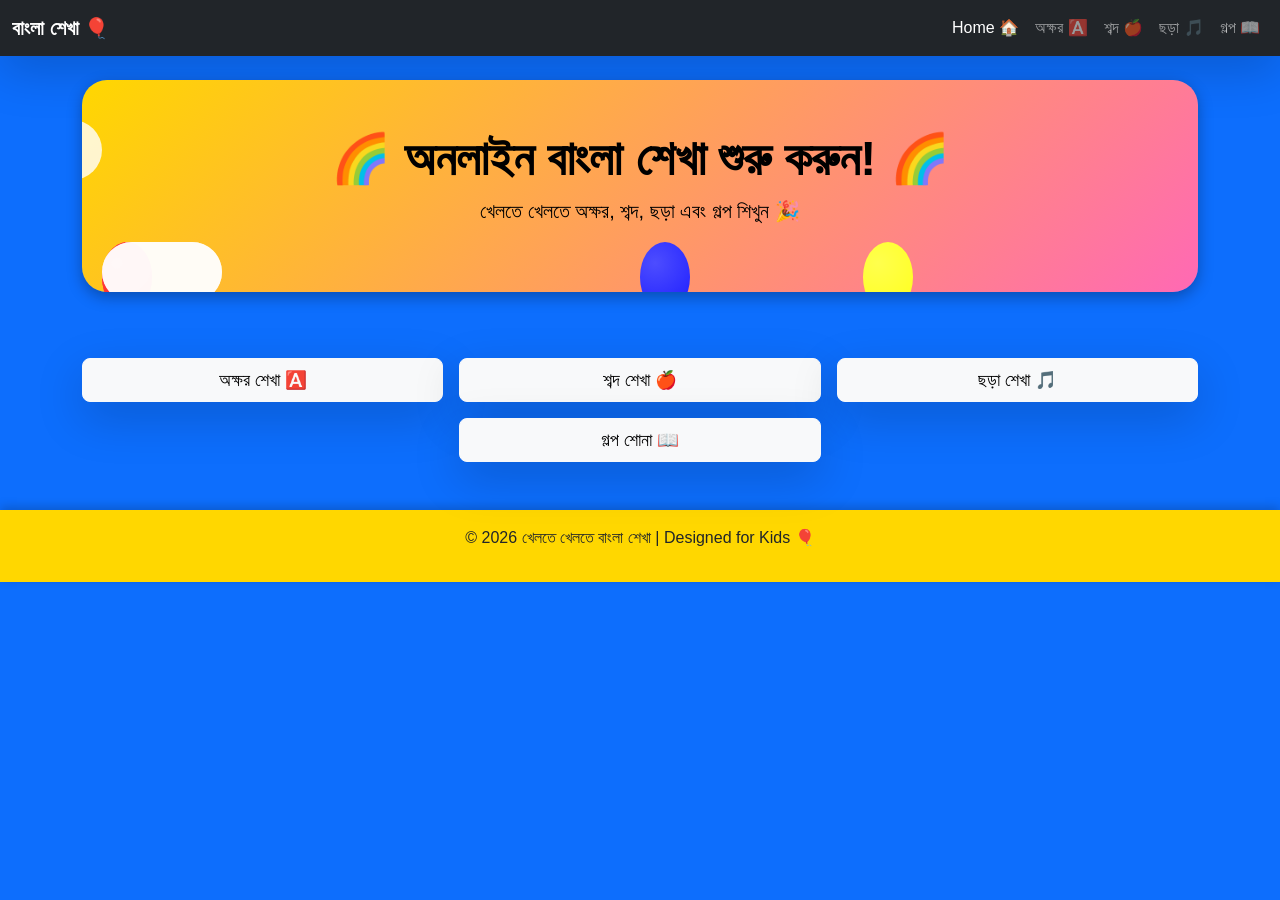
==== index.html @ 8951095a "Bangla for kids" ====
<!DOCTYPE html>
<html lang="bn">
<head>
<meta charset="UTF-8">
<meta name="viewport" content="width=device-width, initial-scale=1">
<title>🎉 খেলতে খেলতে প্রথম বাংলা শেখা 🎉</title>
<link href="https://cdn.jsdelivr.net/npm/bootstrap@5.3.1/dist/css/bootstrap.min.css" rel="stylesheet">
<link rel="stylesheet" href="style.css">
<style>
/* Banner */
.banner {
    position: relative;
    background: linear-gradient(135deg, #FFD700, #FF69B4);
    color: #fff;
    border-radius: 25px;
    padding: 50px 20px;
    overflow: hidden;
    margin-bottom: 50px;
    box-shadow: 0 5px 15px rgba(0,0,0,0.3);
    text-align: center;
}

/* Balloon style */
.balloon {
    position: absolute;
    width: 50px;
    height: 70px;
    border-radius: 50% 50% 50% 50%;
    background: radial-gradient(circle at 30% 30%, #ff4d4d, #ff1a1a);
    animation: float 8s infinite ease-in-out;
}

.balloon::after {
    content: '';
    position: absolute;
    bottom: -20px;
    left: 50%;
    width: 2px;
    height: 20px;
    background: #333;
}

/* Different balloon colors */
.balloon:nth-child(1) { background: radial-gradient(circle at 30% 30%, #ff4d4d, #ff1a1a); animation-delay: 0s; left: 10%; }
.balloon:nth-child(2) { background: radial-gradient(circle at 30% 30%, #4dff4d, #1aff1a); animation-delay: 2s; left: 30%; }
.balloon:nth-child(3) { background: radial-gradient(circle at 30% 30%, #4d4dff, #1a1aff); animation-delay: 4s; left: 50%; }
.balloon:nth-child(4) { background: radial-gradient(circle at 30% 30%, #ffff4d, #ffff1a); animation-delay: 6s; left: 70%; }

/* Balloon animation */
@keyframes float {
    0% { transform: translateY(100px) rotate(0deg); }
    50% { transform: translateY(-50px) rotate(10deg); }
    100% { transform: translateY(100px) rotate(-10deg); }
}

/* Cloud style */
.cloud {
    position: absolute;
    width: 120px;
    height: 60px;
    background: #fff;
    border-radius: 60px;
    opacity: 0.8;
    animation: cloudMove 20s linear infinite;
}

.cloud:nth-child(5) { top: 20px; left: -150px; animation-duration: 25s; }
.cloud:nth-child(6) { top: 60px; left: -200px; animation-duration: 30s; }
.cloud:nth-child(7) { top: 40px; left: -100px; animation-duration: 22s; }

@keyframes cloudMove {
    0% { transform: translateX(0); }
    100% { transform: translateX(120vw); }
}

h1.display-5, p.lead {
    z-index: 10;
    position: relative;
    color: #000;
}
</style>
</head>
<body class="bg-primary text-white">

<!-- Navbar -->
<nav class="navbar navbar-expand-lg navbar-dark bg-dark shadow-lg">
  <div class="container-fluid">
    <a class="navbar-brand fw-bold" href="#">বাংলা শেখা 🎈</a>
    <button class="navbar-toggler" type="button" data-bs-toggle="collapse" data-bs-target="#navbarNav"
      aria-controls="navbarNav" aria-expanded="false" aria-label="Toggle navigation">
      <span class="navbar-toggler-icon"></span>
    </button>
    <div class="collapse navbar-collapse justify-content-end" id="navbarNav">
      <ul class="navbar-nav">
        <li class="nav-item"><a class="nav-link active" href="index.html">Home 🏠</a></li>
        <li class="nav-item"><a class="nav-link" href="letters.html">অক্ষর 🅰️</a></li>
        <li class="nav-item"><a class="nav-link" href="words.html">শব্দ 🍎</a></li>
        <li class="nav-item"><a class="nav-link" href="poems.html">ছড়া 🎵</a></li>
        <li class="nav-item"><a class="nav-link" href="stories.html">গল্প 📖</a></li>
      </ul>
    </div>
  </div>
</nav>

<!-- Animated Banner -->
<div class="container mt-4">
    <div class="banner">
        <h1 class="display-5 fw-bold">🌈 অনলাইন বাংলা শেখা শুরু করুন! 🌈</h1>
        <p class="lead">খেলতে খেলতে অক্ষর, শব্দ, ছড়া এবং গল্প শিখুন 🎉</p>

        <!-- Balloons -->
        <div class="balloon"></div>
        <div class="balloon"></div>
        <div class="balloon"></div>
        <div class="balloon"></div>

        <!-- Clouds -->
        <div class="cloud"></div>
        <div class="cloud"></div>
        <div class="cloud"></div>
    </div>
</div>

<!-- Main Menu Buttons -->
<div class="container text-center mt-5">
    <div class="row mt-5 g-3 justify-content-center">
        <div class="col-md-4 col-sm-6">
            <a href="letters.html" class="btn btn-light btn-lg w-100 shadow-lg">অক্ষর শেখা 🅰️</a>
        </div>
        <div class="col-md-4 col-sm-6">
            <a href="words.html" class="btn btn-light btn-lg w-100 shadow-lg">শব্দ শেখা 🍎</a>
        </div>
        <div class="col-md-4 col-sm-6">
            <a href="poems.html" class="btn btn-light btn-lg w-100 shadow-lg">ছড়া শেখা 🎵</a>
        </div>
        <div class="col-md-4 col-sm-6 mt-3">
            <a href="stories.html" class="btn btn-light btn-lg w-100 shadow-lg">গল্প শোনা 📖</a>
        </div>
    </div>
</div>

<!-- Footer -->
<footer class="mt-5 p-3 text-center text-dark" style="background: #ffd700; box-shadow: 0 -3px 10px rgba(0,0,0,0.2);">
    <p>© 2026 খেলতে খেলতে বাংলা শেখা | Designed for Kids 🎈</p>
</footer>

<script src="https://cdn.jsdelivr.net/npm/bootstrap@5.3.1/dist/js/bootstrap.bundle.min.js"></script>
</body>
</html>
---- style.css ----
body {
    font-family: 'Noto Sans Bengali', sans-serif;
}

h2, h3, h4 {
    text-shadow: 1px 1px #00000033;
}

.card {
    border-radius: 15px;
    transition: transform 0.3s;
}

.card:hover {
    transform: scale(1.05);
}

.card img {
    border-radius: 15px;
}

.btn {
    font-size: 1.1rem;
    transition: transform 0.2s;
}

.btn:hover {
    transform: scale(1.05);
}
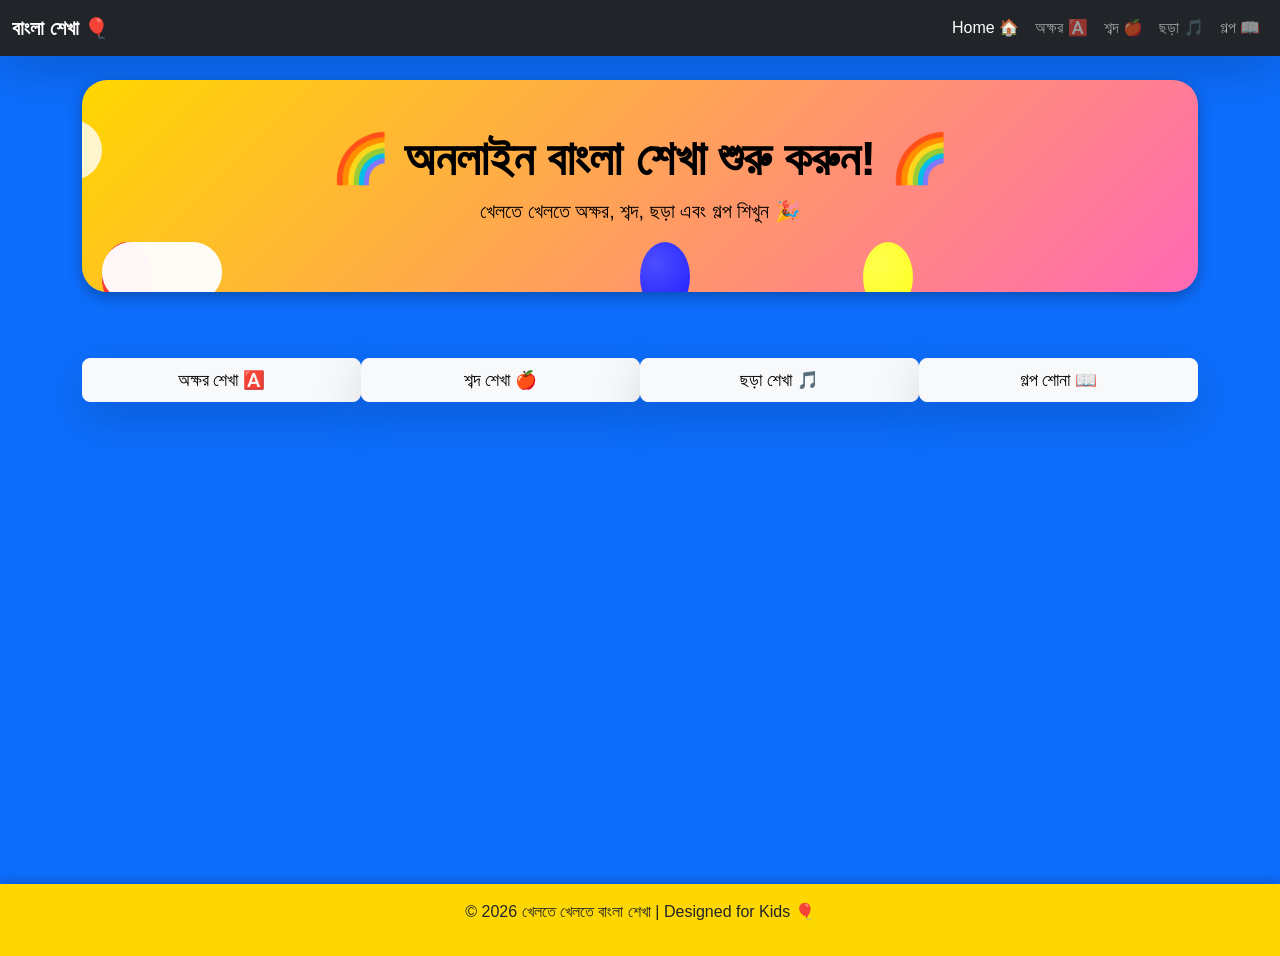
==== commit 9fd89530: "Bangla for kids" ====
--- a/index.html
+++ b/index.html
@@ -81,7 +81,6 @@
 </style>
 </head>
 <body class="bg-primary text-white">
-
 <!-- Navbar -->
 <nav class="navbar navbar-expand-lg navbar-dark bg-dark shadow-lg">
   <div class="container-fluid">
@@ -124,18 +123,31 @@
 <!-- Main Menu Buttons -->
 <div class="container text-center mt-5">
     <div class="row mt-5 g-3 justify-content-center">
-        <div class="col-md-4 col-sm-6">
+        <div class="col-12 d-flex">
+           <div class="col-md-3 col-sm-6 ">
             <a href="letters.html" class="btn btn-light btn-lg w-100 shadow-lg">অক্ষর শেখা 🅰️</a>
         </div>
-        <div class="col-md-4 col-sm-6">
+        <div class="col-md-3 col-sm-6">
             <a href="words.html" class="btn btn-light btn-lg w-100 shadow-lg">শব্দ শেখা 🍎</a>
         </div>
-        <div class="col-md-4 col-sm-6">
+        <div class="col-md-3 col-sm-6">
             <a href="poems.html" class="btn btn-light btn-lg w-100 shadow-lg">ছড়া শেখা 🎵</a>
         </div>
-        <div class="col-md-4 col-sm-6 mt-3">
+        <div class="col-md-3 col-sm-6 ">
             <a href="stories.html" class="btn btn-light btn-lg w-100 shadow-lg">গল্প শোনা 📖</a>
+        </div>  
         </div>
+       <div class="col-12 d-flex py-5  justify-content-center">
+         <div class="col-4 col-sm-6">
+            <iframe width="560" height="315" src="https://www.youtube.com/embed/9xgh8bww0uc?si=xJUAAcAMRT_BK1hu" title="YouTube video player" frameborder="0" allow="accelerometer; autoplay; clipboard-write; encrypted-media; gyroscope; picture-in-picture; web-share" referrerpolicy="strict-origin-when-cross-origin" allowfullscreen></iframe>
+        </div>
+        <div class="col-4 col-sm-6">
+            <iframe width="560" height="315" src="https://www.youtube.com/embed/8usppdQkBk0?si=Lsgjgft-w-QGukUo" title="YouTube video player" frameborder="0" allow="accelerometer; autoplay; clipboard-write; encrypted-media; gyroscope; picture-in-picture; web-share" referrerpolicy="strict-origin-when-cross-origin" allowfullscreen></iframe>
+        </div>
+         <div class="col-4 col-sm-6">
+            <iframe width="560" height="315" src="https://www.youtube.com/embed/9yWMdCKCxow?si=EVfTIQvhnRxRNnj0" title="YouTube video player" frameborder="0" allow="accelerometer; autoplay; clipboard-write; encrypted-media; gyroscope; picture-in-picture; web-share" referrerpolicy="strict-origin-when-cross-origin" allowfullscreen></iframe>
+        </div>
+       </div>
     </div>
 </div>
 
--- a/style.css
+++ b/style.css
@@ -26,4 +26,4 @@
 
 .btn:hover {
     transform: scale(1.05);
-}+}
